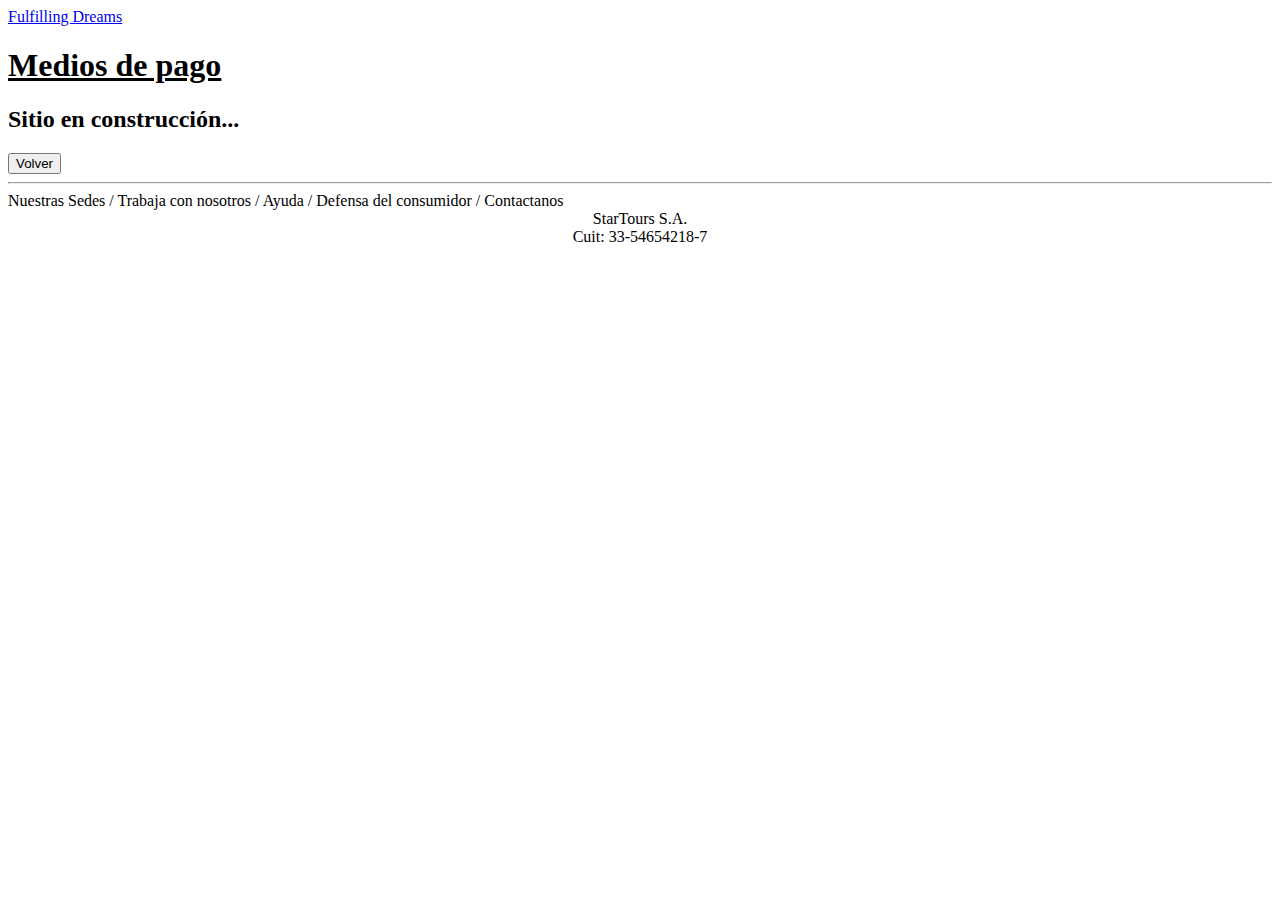
==== pages/medios_de_pago.html @ 32c868d9 "Subimos archivos iniciales a nuestro repositorio" ====
<!DOCTYPE html>
<html lang="en">
<head>
    <meta charset="UTF-8">
    <meta http-equiv="X-UA-Compatible" content="IE=edge">
    <meta name="viewport" content="width=device-width, initial-scale=1.0">
    <title>Document</title>
</head>
<body>

    <header><a href="../index.html">Fulfilling Dreams</a></header>

    <main>
        <h1><u>Medios de pago</u></h1>
        <h2>Sitio en construcción...</h2>

 <a href="../index.html"><input type="button" value="Volver"></a>

 <hr>
 
    </main>
    <footer>
        <label for="">Nuestras Sedes</label> / 
        <label for="">Trabaja con nosotros</label> /
        <label for="">Ayuda</label> /
        <label for="">Defensa del consumidor</label> /
        <label for="">Contactanos</label> 
        <div align="center">StarTours S.A.</div> 
        <div align="center">Cuit: 33-54654218-7</div>
    </footer>
</body>
</html>
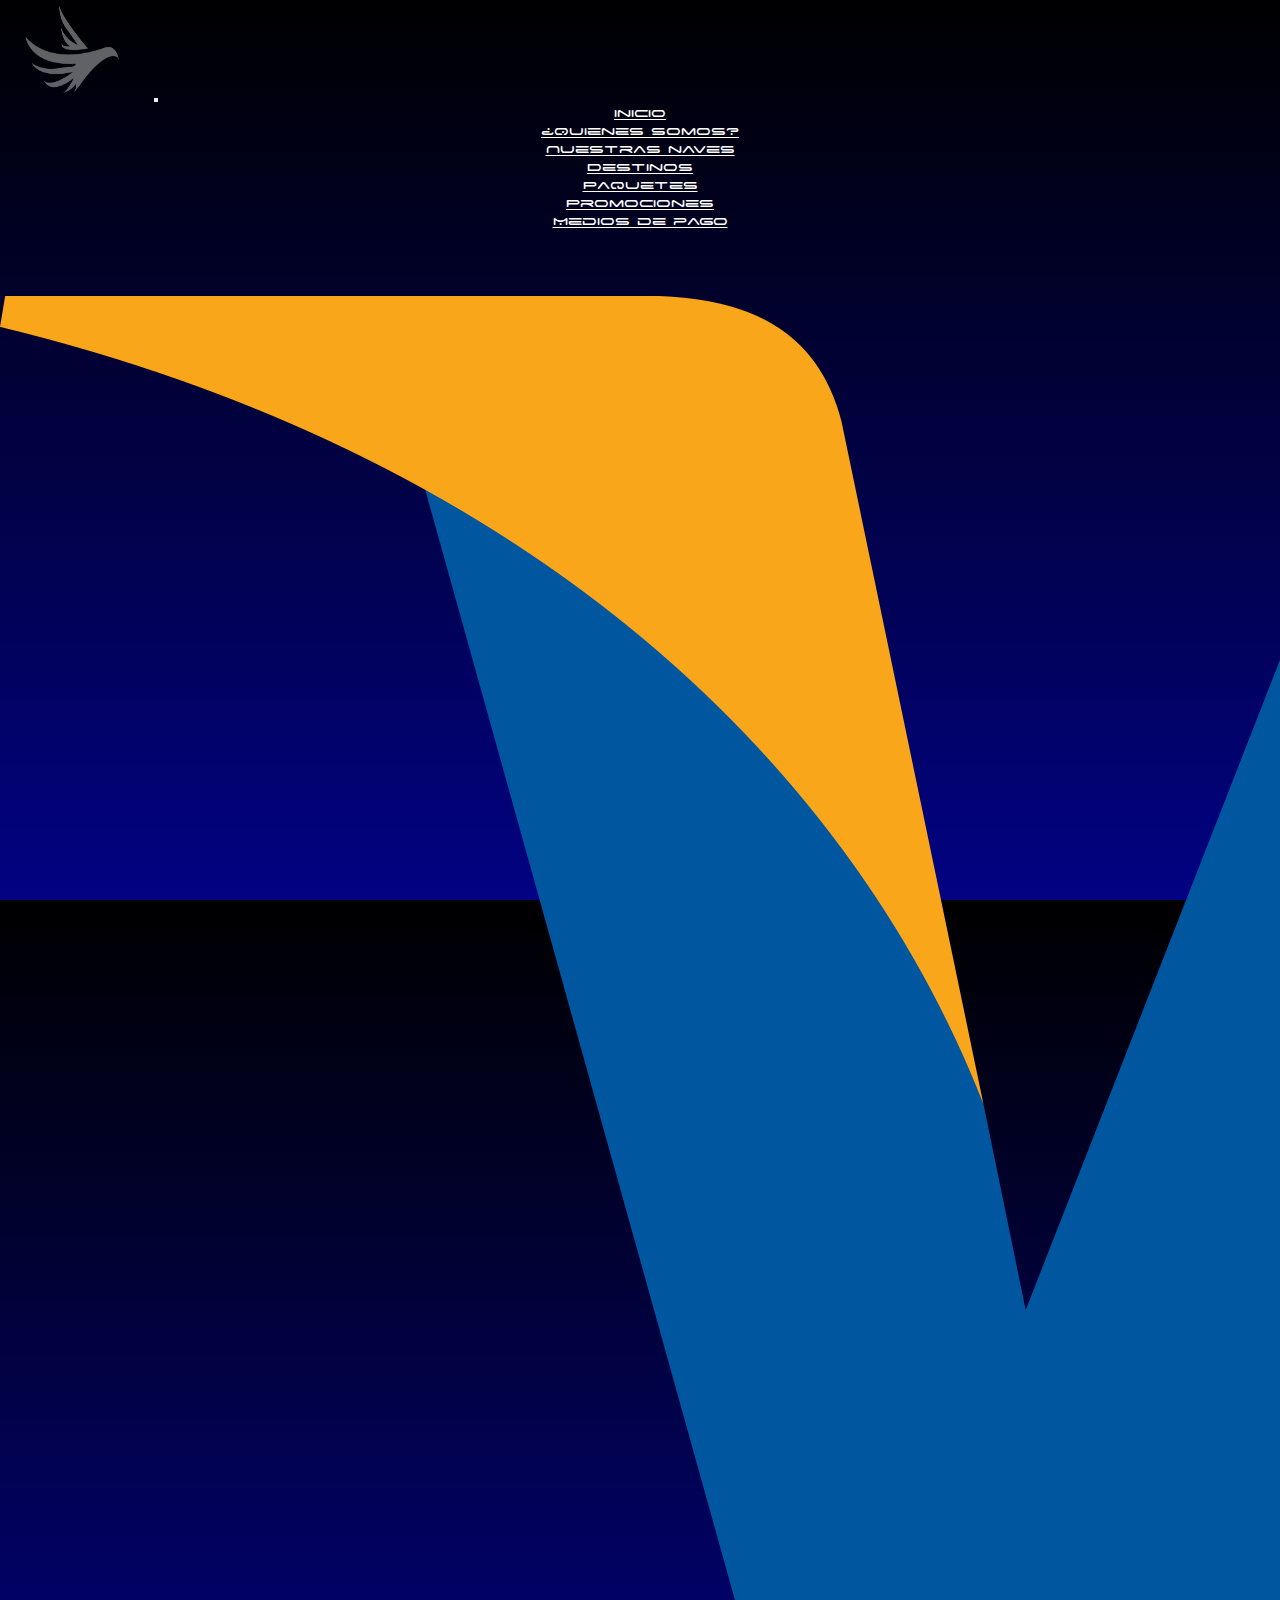
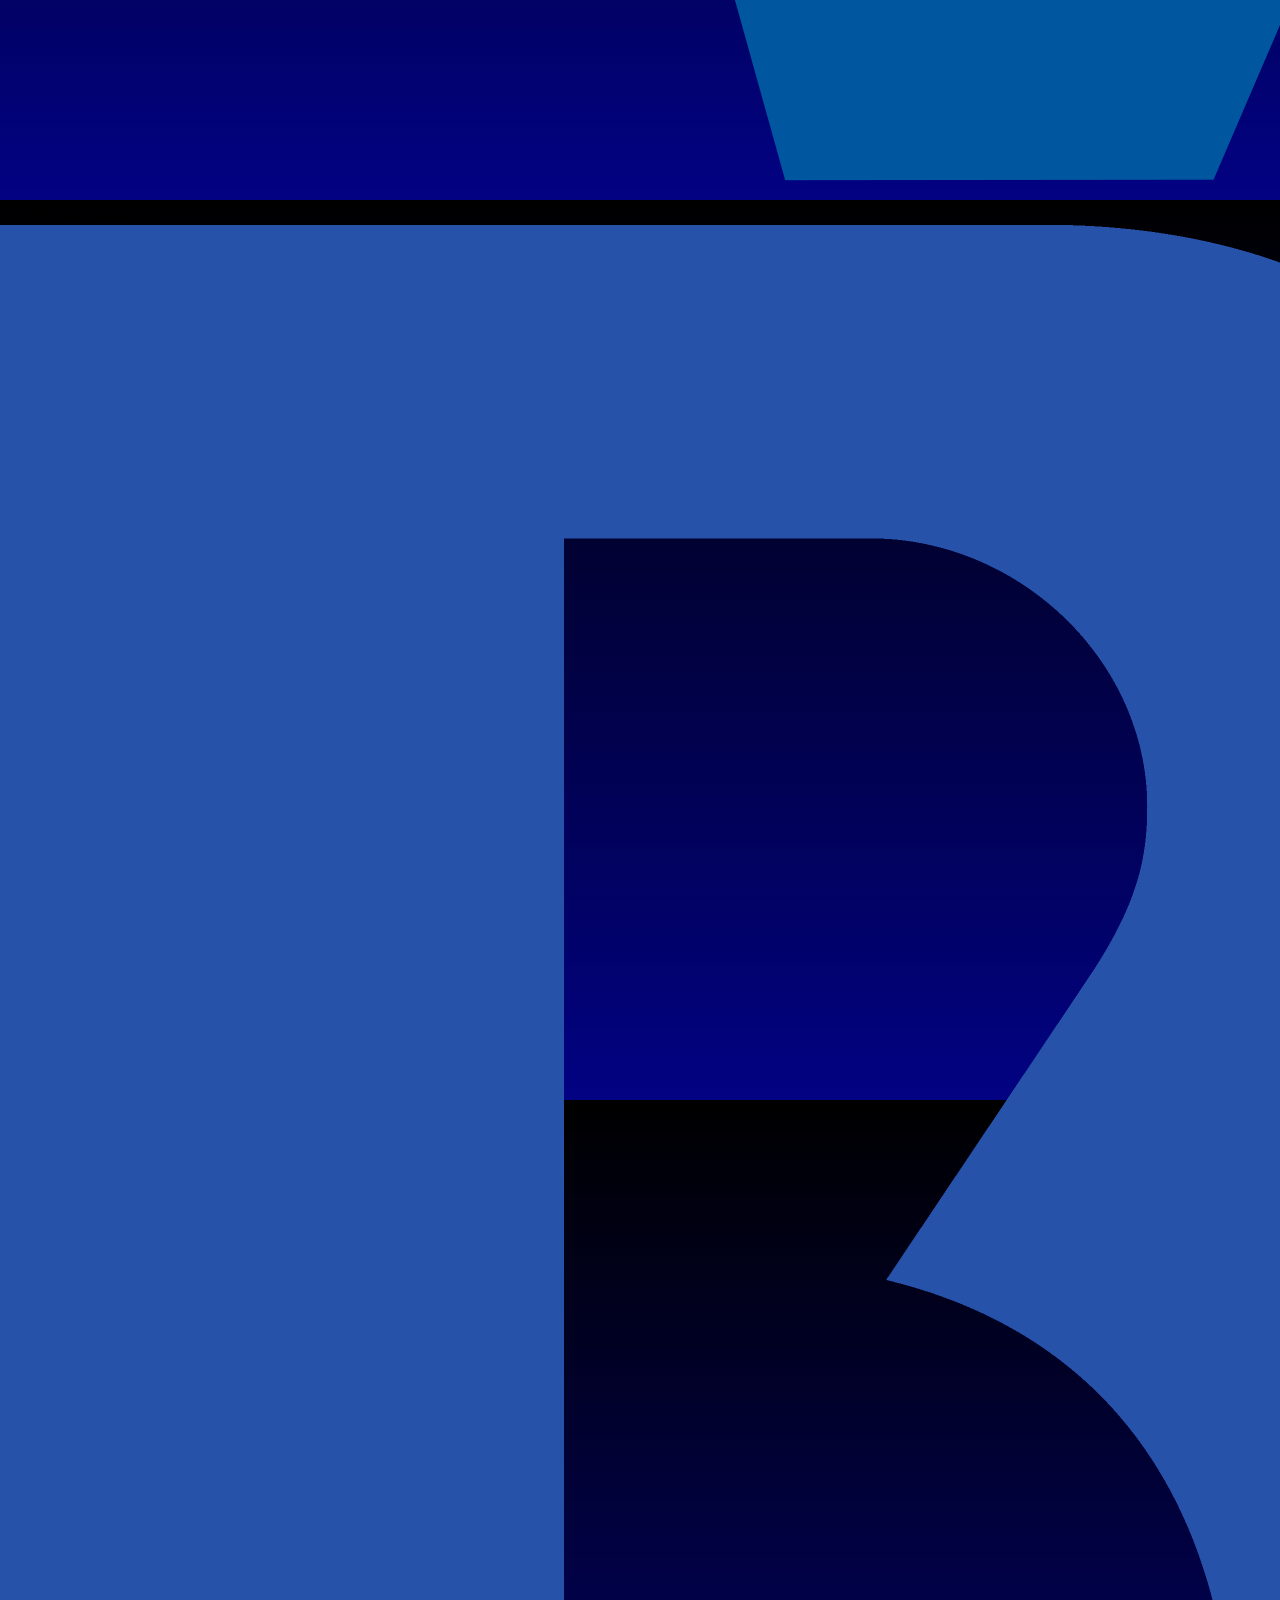
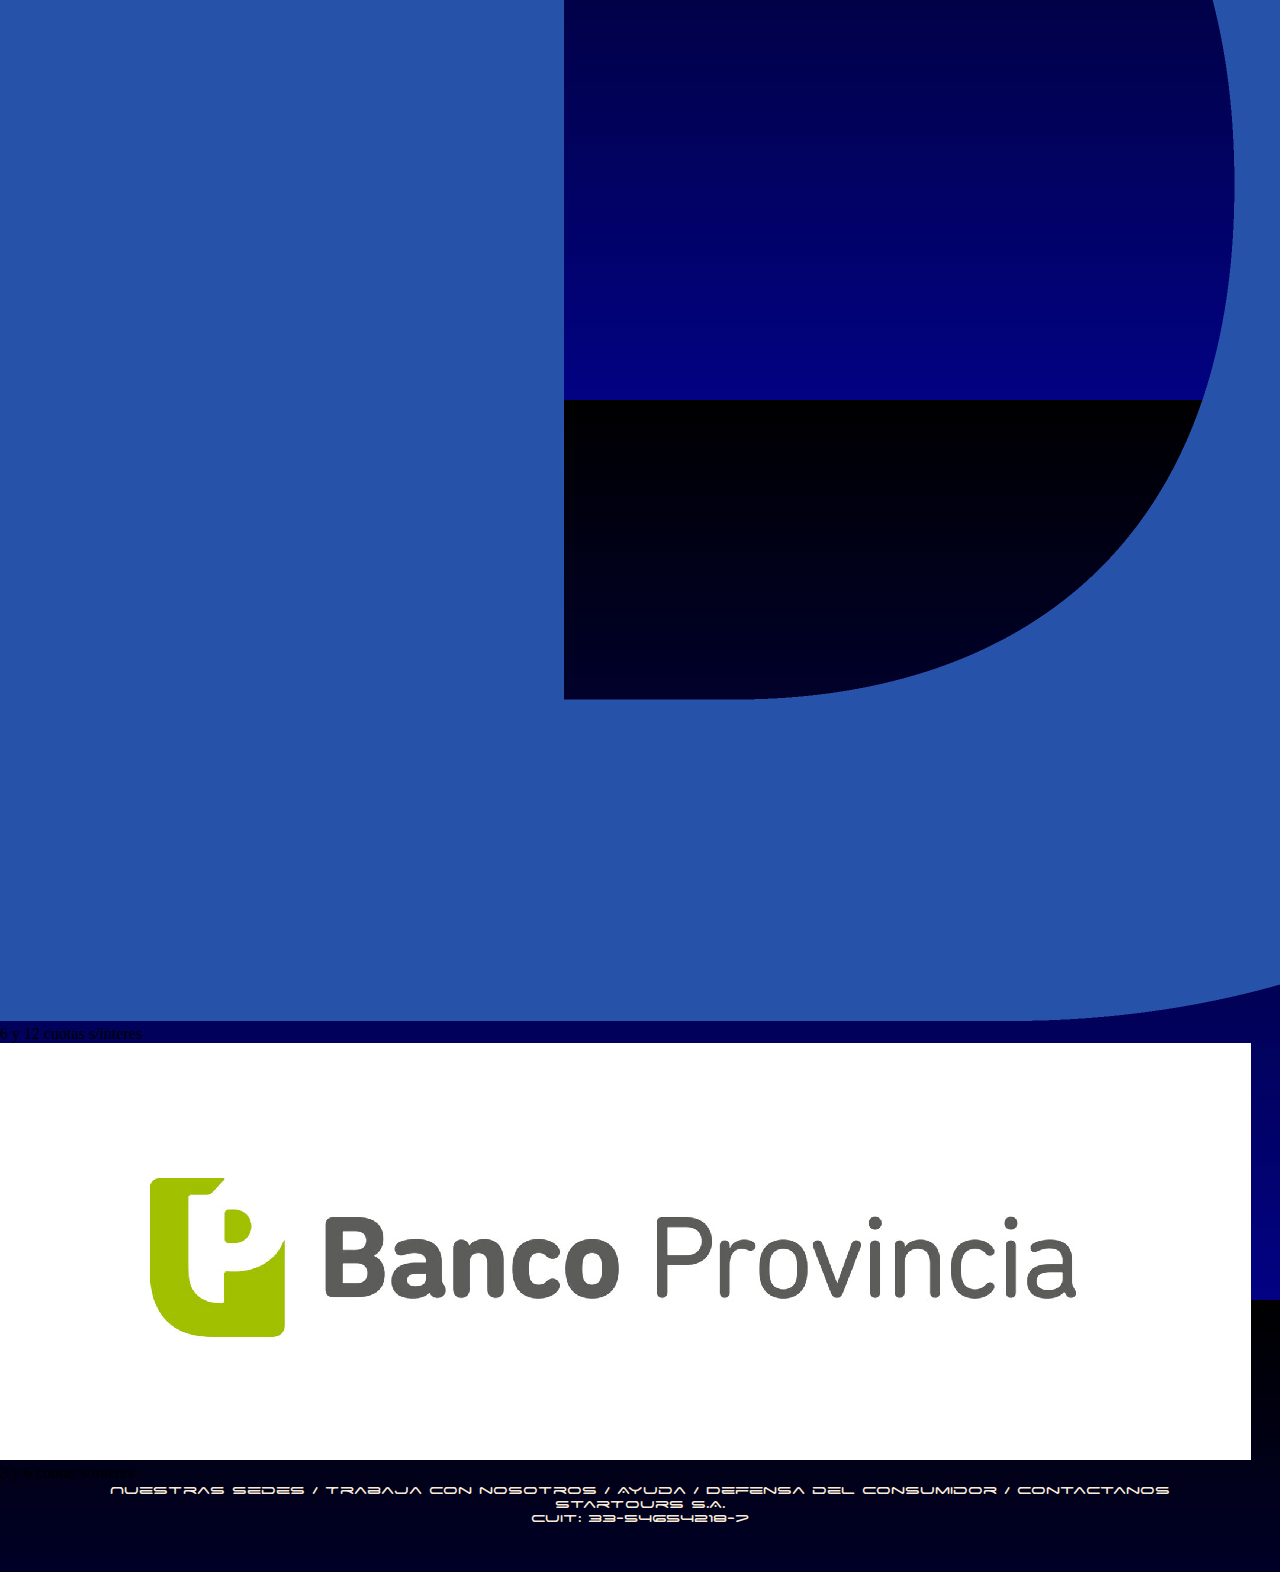
==== commit 7cbd8e15: "Aplicando Bootstrap en index y medios de pago" ====
--- a/pages/medios_de_pago.html
+++ b/pages/medios_de_pago.html
@@ -4,22 +4,84 @@
     <meta charset="UTF-8">
     <meta http-equiv="X-UA-Compatible" content="IE=edge">
     <meta name="viewport" content="width=device-width, initial-scale=1.0">
-    <title>Document</title>
+    <link href="https://cdn.jsdelivr.net/npm/bootstrap@5.0.2/dist/css/bootstrap.min.css" rel="stylesheet" integrity="sha384-EVSTQN3/azprG1Anm3QDgpJLIm9Nao0Yz1ztcQTwFspd3yD65VohhpuuCOmLASjC" crossorigin="anonymous">
+    <link rel="stylesheet" href="../css/style.css">
+    <title>Medios de pago</title>
 </head>
 <body>
 
-    <header><a href="../index.html">Fulfilling Dreams</a></header>
+    <header class="container-fluid">
+        <div class="row text-center" id="headerindex">
+           <nav class="col navbar navbar-expand-lg navbar-light ">
+               <div class="container-fluid">
+                 <a class="navbar-brand" href="#"><img src="../assets/images/LogoMakerCa-1661256547378.png" alt="logo" height="100 px" width="150 px"></a>
+                 <button class="navbar-toggler" type="button" data-bs-toggle="collapse" data-bs-target="#navbarNav" aria-controls="navbarNav" aria-expanded="false" aria-label="Toggle navigation">
+                   <span class="navbar-toggler-icon"></span>
+                 </button>
+                 <div class="collapse navbar-collapse" id="navbarNav">
+                   <ul class="navbar-nav">
+                     <li class="nav-item">
+                       <a class="nav-link active" aria-current="page" href="../index.html">Inicio</a>
+                     </li>
+                     <li class="nav-item">
+                       <a class="nav-link" href="../pages/quienes_somos.html">¿Quienes somos?</a>
+                     </li>
+                     <li class="nav-item">
+                       <a class="nav-link" href="../pages/nuestras_naves.html">Nuestras naves</a>
+                     </li>
+                     <li class="nav-item">
+                       <a class="nav-link" href="../pages/destinos.html">Destinos</a>
+                     </li>
+                     <li class="nav-item">
+                       <a class="nav-link" href="../pages/paquetes.html">Paquetes</a>
+                     </li>
+                     <li class="nav-item">
+                       <a class="nav-link" href="../pages/promociones.html">Promociones</a>
+                     </li>
+                     <li class="nav-item">
+                       <a class="nav-link" href="../pages/medios_de_pago.html">Medios de pago</a>
+                     </li>
+                   </ul>
+                 </div>
+               </div>
+             </nav>
+   
+       
+   
+       </div>
+   
+    </header>
+    <main>
+ 
+        <div class="containermediosdepago">
 
-    <main>
-        <h1><u>Medios de pago</u></h1>
-        <h2>Sitio en construcción...</h2>
+         <div class="row">  
+        <div class="col card" style="width: 18rem;">
+            <img src="../assets/images/Visa-Logo-PNG-Pic.png" class="card-img-top" alt="...">
+            <div class="card-body">
+              <p class="card-text">12 y 18 cuotas s/interes</p>
+            </div>
+          </div>
 
- <a href="../index.html"><input type="button" value="Volver"></a>
+          <div class="col card" style="width: 18rem;">
+            <img src="../assets/images/logo-bbva-brands-logo.png" class="card-img-top" alt="...">
+            <div class="card-body">
+              <p class="card-text">6 y 12 cuotas s/interes</p>
+            </div>
+        </div>
+            <div class="col card" style="width: 18rem;">
+                <img src="../assets/images/beneficio_provincia.jpg" class="card-img-top" alt="...">
+                <div class="card-body">
+                  <p class="card-text">3 y 6 cuotas s/interes</p>
+                </div>
 
- <hr>
- 
+
+          </div>
+        </div>
+    </div>
     </main>
     <footer>
+        <div class="pie">
         <label for="">Nuestras Sedes</label> / 
         <label for="">Trabaja con nosotros</label> /
         <label for="">Ayuda</label> /
@@ -28,5 +90,7 @@
         <div align="center">StarTours S.A.</div> 
         <div align="center">Cuit: 33-54654218-7</div>
     </footer>
+    <script src="https://cdn.jsdelivr.net/npm/@popperjs/core@2.9.2/dist/umd/popper.min.js" integrity="sha384-IQsoLXl5PILFhosVNubq5LC7Qb9DXgDA9i+tQ8Zj3iwWAwPtgFTxbJ8NT4GN1R8p" crossorigin="anonymous"></script>
+    <script src="https://cdn.jsdelivr.net/npm/bootstrap@5.0.2/dist/js/bootstrap.min.js" integrity="sha384-cVKIPhGWiC2Al4u+LWgxfKTRIcfu0JTxR+EQDz/bgldoEyl4H0zUF0QKbrJ0EcQF" crossorigin="anonymous"></script>   
 </body>
 </html>--- a/css/style.css
+++ b/css/style.css
@@ -0,0 +1,489 @@
+*{
+  margin: 0;
+  padding: 0;
+  box-sizing: border-box;
+  
+  }
+  
+  @font-face {
+    font-family: 'space';
+    src: url(../assets/fonts/space/space.ttf);
+  }
+  
+  body { 
+    width:100vw ;
+    height:100vh;
+    background-image: linear-gradient(to top,rgb(2, 2, 131) , rgb(0, 0, 0));
+  }
+  
+  
+  
+  /* ESTILOS DE HEADER */
+
+  #headerindex {
+
+    height: 20vh;
+  }
+
+
+  header{
+  
+    
+    height: 30vh;
+    width:100% ;
+  
+  }
+  
+  .nav-link {
+
+    font-family: 'space' !important;
+    color: white !important;
+    align-content: center ;
+
+  }
+  
+  .titulofuente{
+    font-size: large;
+  font-family: 'space';
+  color: antiquewhite;
+  }
+  
+
+  
+
+  .titulofuente1{
+    font-size: x-large;
+  font-family: 'space';
+  color: antiquewhite;
+  text-align: center;
+  }
+  
+  .registrotrip{
+   
+      display: inline-block;
+      background-color: rgb(167, 167, 211);
+      padding: 5px;
+      margin-top: 5px;
+      border: 2px solid black;
+      border-radius: 15px;
+      color: rgb(34, 7, 83);
+      font-family: "space";
+     
+  }
+  
+  .logo {
+    float: left;
+    height: 150px;
+    width: 150px;
+    }
+  
+  nav ul {
+    text-align: center;
+    
+    }
+   
+    nav ul a li{
+    
+      display: inline-block;
+      background-color: rgb(27, 27, 95);
+      padding: 5px;
+      margin-top: 20px;
+      border: 2px solid black;
+      border-radius: 15px;
+      color: antiquewhite;
+      font-family: "space";
+    }
+  
+  
+   
+  /* ESTILOS DE MAIN */
+  
+  
+  .fondodepantalla{ 
+  
+    height: 100vh;
+  
+    /* height: 100vh;
+    background-image: url(../assets/images/Exploracion-Espacial.jpg);
+    background-position: center;
+    background-repeat:no-repeat;
+    background-size: cover; */
+  
+  
+  }
+  
+  .destinosstyle { 
+  
+    background-color: rgb(2, 2, 131);
+    background-position: center;
+    background-repeat:no-repeat;
+    background-size: cover;
+    width: 100%;
+    height: 100%;
+  }
+  
+  /* .principalgrid { */
+  
+    /* background-color: rgb(2, 2, 131);
+    width: 100 vw;
+    height: 100 vh; 
+    display: grid;
+    grid-template-areas: "cabecera cabecera cabecera"
+                         "fondodepantalla fondodepantalla fondodepantalla"
+                         "pie pie pie";
+                         grid-template-columns: 3fr 5fr 3fr;
+                         grid-template-rows: 1fr 5fr 1fr;
+  justify-items: center;
+  align-items: center;
+  justify-content: space-around;
+  
+  }
+  
+  .quienso-grid {
+  
+    background-color: rgb(2, 2, 131);
+    width: 100 vw;
+    height: 100 vh; 
+    display: grid;
+    grid-template-areas: "cabecera cabecera cabecera"
+                         "imgempizq bordetextoquien imgempder"
+                         "pie pie pie";
+  
+  grid-template-columns: 3fr auto 3fr;
+  grid-template-rows: 1fr auto 1fr;
+  justify-items: center;
+  align-items: center;
+  justify-content: space-around;
+  
+    
+  }
+  
+  .cabecera {
+   
+     grid-area: cabecera;
+     display: flex;
+     flex-direction: column; 
+     justify-content: flex-start;
+     height: 180px;
+     text-align: center;
+     
+     
+  } */
+  
+  
+  .quienessomos {
+  
+  
+  align-content: center;
+  color: antiquewhite;
+  font-size: large;
+  font-family: "space";
+  border-style: double;
+  
+  
+  
+  }
+  
+  .imgempizq { 
+  
+    grid-area:imgempizq;
+    margin-bottom: 50 px;
+    grid-row: auto;
+    justify-self: start;
+    
+  }
+  
+  .imgempder { 
+  
+    grid-area: imgempder;
+    margin-bottom: 50 px;
+    grid-row: auto;
+  
+  }
+    
+  .bordetextoquien { 
+  
+   grid-area: bordetextoquien;
+   grid-row: auto;
+   justify-self: center;
+  }
+  
+  .reservizq { 
+  
+    display: flex;
+    flex-direction: column;
+    float: left;
+    margin-bottom: 50 px;
+  
+  }
+  
+  .reservder {
+  
+    display: flex;
+    flex-direction: column;
+    float: right;
+   
+  
+  }
+  
+  .nuestrasnaves{
+  
+    background-color: rgb(2, 2, 131);
+    background-position: center;
+    background-repeat:no-repeat;
+    background-size: cover;
+    width: 100%;
+    height: 100%;
+  
+  
+  
+  }
+  
+  .naverazor { 
+  
+    width: 500 px;
+    height: 300px;
+    float: left;
+    
+    
+   
+  }
+  
+  .naverazor__info {
+  
+    font-size: xx-large;
+    font-family: "space";
+    color: antiquewhite;
+    margin-bottom: 20px;   
+    
+  }
+  
+  
+  
+  .naveenterprice { 
+  
+    width: 500 px;
+    height: 350px;
+    float:right;
+    margin-top: 50px;
+    
+   
+    
+   
+  }
+  
+  .naveenterprice__info {
+  
+    font-size: xx-large;
+    font-family: "space";
+    color: antiquewhite;
+    margin-top: 50px;
+    margin-bottom: 50px;
+    
+  }
+  
+  .navecapsule { 
+  
+    border: 10 px cornsilk;
+    padding: 15px;
+    margin: 500 px;
+    width: 600 px;
+    height: 400px;
+    float:left;
+   
+    
+   
+  }
+  
+  .navecapsule__info {
+  
+    font-size: xx-large;
+    font-family: "space";
+    color: antiquewhite;
+    margin-top: 100px;
+    margin-bottom: 100px;
+    
+  }
+  
+  .navesaiyan { 
+   
+    margin-top: 100px;
+    float:right;
+   
+    
+   
+  }
+  
+  .navesaiyan__info {
+  
+    font-size: xx-large;
+    font-family: "space";
+    color: antiquewhite;
+    margin-top: 0px;
+    margin-bottom: 100px;
+    
+  }
+  
+  .preciodestino {
+  
+    font-size: large;
+    font-family: "space";
+    color: antiquewhite;
+    margin-top: 0px;
+    margin-bottom: 100px;
+  
+  
+  }
+  
+  
+  .promo1 {
+  height: 200px;
+  width: 600px;
+  display: flex;
+  flex-direction: column;
+  margin-bottom: 50 px;
+  border-style: dashed;
+  border-color: aliceblue;
+  position: relative;
+  top: 20px;
+  left: 400px;
+  }
+  
+  .promo1:hover {
+  
+   background-color: rgb(71, 62, 62);
+  
+  }
+  
+  
+  .promo2 {
+    height: 200px;
+    width: 600px;
+    display: flex;
+    flex-direction: column;
+    margin-bottom: 50 px;
+    border-style: dashed;
+    border-color: aliceblue;
+    position: relative;
+    top: 80px;
+    left: 400px;
+    }
+  
+    .promo2:hover {
+  
+      background-color: rgb(71, 62, 62);
+     
+     }
+  
+    .preciopaq1{
+      font-size: xx-large;
+      font-family: "space";
+      color: antiquewhite;
+      margin-top: 0px;
+      margin-bottom: 100px;
+      padding-top: 50px;
+  
+    }
+  
+    .preciopaq2{
+      font-size: xx-large;
+      font-family: "space";
+      color: antiquewhite;
+      margin-top: 0px;
+      margin-bottom: 100px;
+      padding-top: 30px;
+  
+    }
+    
+  
+  
+  
+  
+  
+  
+  /* ESTILO DE FOOTER */
+  
+  footer{
+  
+    
+    bottom: 0;
+    width: 100%;
+    height: 10vh;
+  
+  
+  }
+  
+  .pie {
+  
+    font-family: "space";
+    align-items: center;
+    color: antiquewhite;
+    margin-bottom: 5vh;
+    text-align: center;
+    grid-area: pie;
+  
+  
+  }
+  
+  /* @media only screen and (max-width: 1200px;) {
+  
+  
+  }
+    
+  @media only screen and (max-width: 768px;) {
+    
+    .principalgrid {
+  
+      grid-template-areas: "cabecera cabecera cabecera"
+                           "fondodepantalla fondodepantalla fondodepantalla"
+                           "pie pie pie";
+  
+    }
+    
+    .quienso-grid{
+  
+      grid-template-areas: "cabecera cabecera cabecera"
+                           "imgempizq bordetextoquien imgempder"
+                           "pie pie pie";
+  
+  grid-template-columns: 2fr auto 2fr;
+  grid-template-rows: 1fr auto 1fr;
+  justify-items: center;
+  align-items: center;
+  justify-content: space-around;
+    }
+  
+  
+  }
+  
+  @media only screen and (max-width: 480px;) {
+    
+    .principalgrid {
+  
+      grid-template-areas: "cabecera cabecera"
+                           "fondodepantalla fondodepantalla"
+                           "pie pie";
+      
+      grid-template-columns: 2fr 2fr;
+      grid-template-rows: 1fr auto 1fr;
+  
+    }
+  
+    .quienso-grid{
+  
+  grid-template-areas: "cabecera"
+                       "imgempizq"
+                       "bordetextoquien "
+                       "pie";
+  
+  grid-template-columns: 1fr ;
+  grid-template-rows: 1fr 1fr 1fr 1fr 1fr;
+  justify-items: center;
+  align-items: center;
+  justify-content: space-around; */
+    /* }
+   */
+  
+  /* }  */
+  
+  